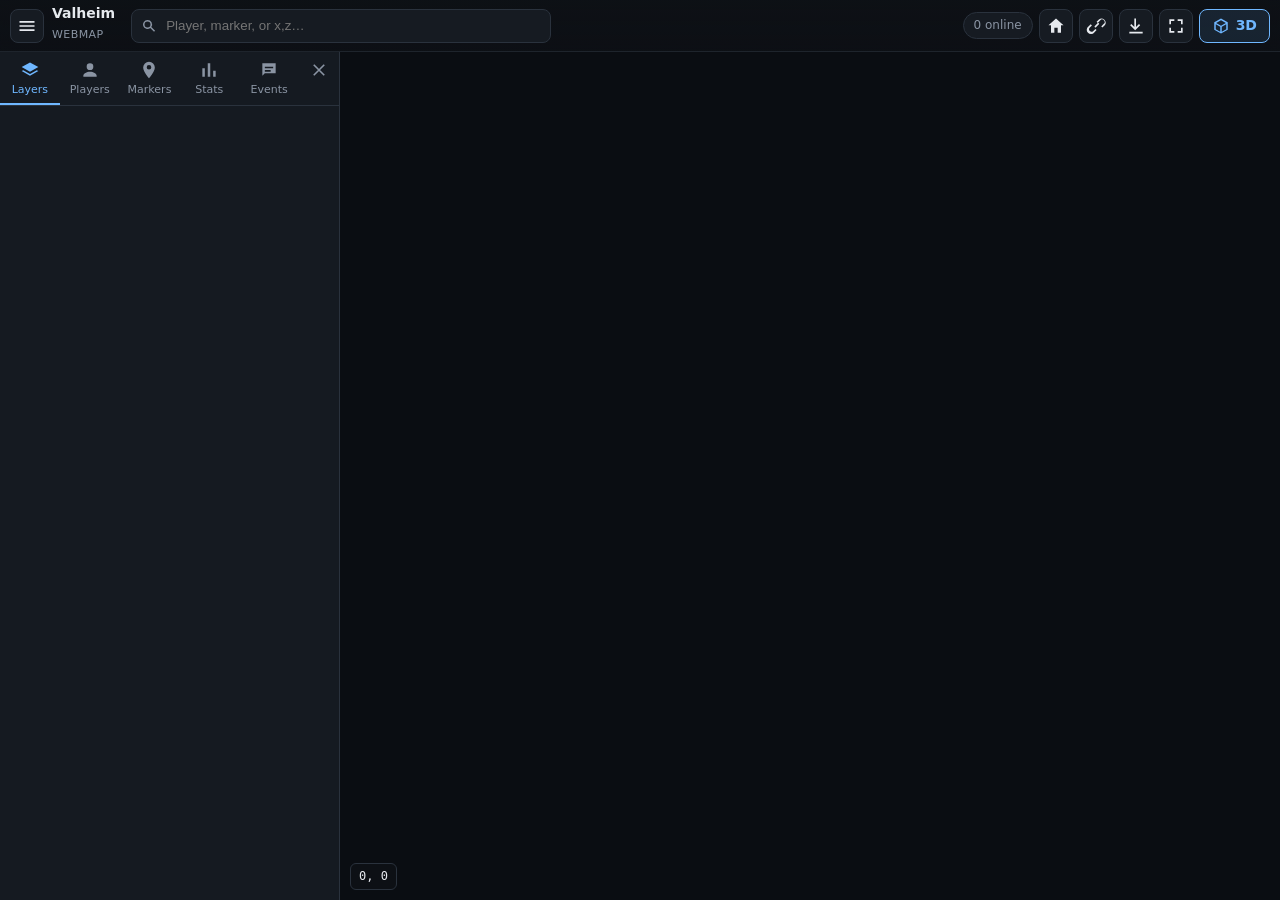
==== WebMap/web/index.html @ 6fbd450a "2.2.5: invasions, shouts and weather on the map, raids and invasions on Discord, phone fixes" ====
<!DOCTYPE html>
<html lang="en">
<head>
<meta charset="utf-8">
<title>Valheim WebMap</title>
<meta name="viewport" content="width=device-width, initial-scale=1, viewport-fit=cover">
<meta name="theme-color" content="#0e1116">
<link rel="icon" href="icons/favicon.svg" type="image/svg+xml">
<script>
// the data every visit starts with, asked for now rather than once the scripts have loaded and
// asked themselves (js/net.js fetchEarly hands each to its first caller)
window.__early = {};
for (const u of ['config', 'data/markers.json', 'data/icons.json', 'data/pins.json', 'data/stats.json', 'data/fog.png', 'data/veg/index.json',
  'data/ruins/index.json', 'data/structures/index.json', 'data/objects/index.json', 'data/prefabs.json'])
  window.__early[u] = fetch(u, { cache: 'no-cache' }).catch(() => null);
</script>
<link rel="stylesheet" href="vendor/leaflet/leaflet.css">
<link rel="stylesheet" href="css/app.css">
<script type="importmap">
{ "imports": { "three": "./vendor/three/three.module.js", "three/addons/": "./vendor/three/addons/" } }
</script>
</head>
<body>

<svg width="0" height="0" style="position:absolute" aria-hidden="true">
  <defs>
    <symbol id="i-layers" viewBox="0 0 24 24"><path d="M12 3 2 8.5 12 14l10-5.5L12 3Zm-8 9.2L2 13.3 12 19l10-5.7-2-1.1-8 4.5-8-4.5Z"/></symbol>
    <symbol id="i-players" viewBox="0 0 24 24"><path d="M12 12a4 4 0 1 0 0-8 4 4 0 0 0 0 8Zm0 2c-4 0-8 2-8 5v1h16v-1c0-3-4-5-8-5Z"/></symbol>
    <symbol id="i-markers" viewBox="0 0 24 24"><path d="M12 2a7 7 0 0 0-7 7c0 5 7 13 7 13s7-8 7-13a7 7 0 0 0-7-7Zm0 9.5A2.5 2.5 0 1 1 12 6a2.5 2.5 0 0 1 0 5.5Z"/></symbol>
    <symbol id="i-stats" viewBox="0 0 24 24"><path d="M4 20V10h3v10H4Zm6.5 0V4h3v16h-3ZM17 20v-7h3v7h-3Z"/></symbol>
    <symbol id="i-events" viewBox="0 0 24 24"><path d="M4 4h16v12H7l-3 3V4Zm3 4v2h10V8H7Zm0 4v2h7v-2H7Z"/></symbol>
    <symbol id="i-3d" viewBox="0 0 24 24"><path d="M12 2 3 7v10l9 5 9-5V7l-9-5Zm0 2.3 6.5 3.6L12 11.5 5.5 7.9 12 4.3ZM5 9.6l6 3.4v6.7l-6-3.4V9.6Zm8 10.1v-6.7l6-3.4v6.7l-6 3.4Z"/></symbol>
    <symbol id="i-2d" viewBox="0 0 24 24"><path d="M3 5h18v14H3V5Zm2 2v10h14V7H5Zm2 2h4v2H7V9Zm0 4h10v2H7v-2Z"/></symbol>
    <symbol id="i-follow" viewBox="0 0 24 24"><path d="M12 8a4 4 0 1 0 0 8 4 4 0 0 0 0-8Zm9 3h-2.06A7 7 0 0 0 13 5.06V3h-2v2.06A7 7 0 0 0 5.06 11H3v2h2.06A7 7 0 0 0 11 18.94V21h2v-2.06A7 7 0 0 0 18.94 13H21v-2Zm-9 7a5 5 0 1 1 0-10 5 5 0 0 1 0 10Z"/></symbol>
    <symbol id="i-link" viewBox="0 0 24 24"><path d="M10.6 13.4a1 1 0 0 1 0-1.4l3.5-3.5a1 1 0 0 1 1.4 1.4L12 13.4a1 1 0 0 1-1.4 0Zm-2.1 4.9a3 3 0 0 1-4.2-4.2l2.8-2.8-1.4-1.4-2.8 2.8a5 5 0 1 0 7 7l2.8-2.8-1.4-1.4-2.8 2.8Zm7-14.2-2.8 2.8 1.4 1.4 2.8-2.8a3 3 0 1 1 4.2 4.2l-2.8 2.8 1.4 1.4 2.8-2.8a5 5 0 0 0-7-7Z"/></symbol>
    <symbol id="i-menu" viewBox="0 0 24 24"><path d="M3 6h18v2H3V6Zm0 5h18v2H3v-2Zm0 5h18v2H3v-2Z"/></symbol>
    <symbol id="i-close" viewBox="0 0 24 24"><path d="m6.4 5 12.6 12.6-1.4 1.4L5 6.4 6.4 5Zm12.6 1.4L6.4 19 5 17.6 17.6 5 19 6.4Z"/></symbol>
    <symbol id="i-search" viewBox="0 0 24 24"><path d="M10 4a6 6 0 1 0 3.7 10.7l5 5 1.4-1.4-5-5A6 6 0 0 0 10 4Zm0 2a4 4 0 1 1 0 8 4 4 0 0 1 0-8Z"/></symbol>
    <symbol id="i-fullscreen" viewBox="0 0 24 24"><path d="M4 4h6v2H6v4H4V4Zm10 0h6v6h-2V6h-4V4ZM4 14h2v4h4v2H4v-6Zm14 0h2v6h-6v-2h4v-4Z"/></symbol>
    <symbol id="i-export" viewBox="0 0 24 24"><path d="M12 3v10.2l3.6-3.6 1.4 1.4-6 6-6-6 1.4-1.4 3.6 3.6V3h2ZM4 19h16v2H4v-2Z"/></symbol>
    <symbol id="i-home" viewBox="0 0 24 24"><path d="m12 3 9 8h-3v9h-4v-6h-4v6H6v-9H3l9-8Z"/></symbol>
  </defs>
</svg>

<div id="app" class="app" data-mode="2d">
  <div id="map" class="map"></div>
  <div id="view3d" class="view3d" hidden><canvas id="gl"></canvas>
    <div class="v3d-help">Drag to pan · right-drag / two fingers to orbit · wheel to zoom · double-click to centre · WASD move · Q E turn · R F tilt · Z X zoom · Shift fast</div>
  </div>

  <header class="topbar">
    <button class="icon-btn" id="btn-menu" title="Menu"><svg><use href="#i-menu"/></svg></button>
    <div class="title"><span id="title">Valheim</span><span class="sub" id="subtitle">WebMap</span></div>
    <div class="search">
      <svg><use href="#i-search"/></svg>
      <input id="search" type="search" placeholder="Player, marker, or x,z…" autocomplete="off" spellcheck="false">
      <div id="search-results" class="search-results" hidden></div>
    </div>
    <div class="topbar-right">
      <span id="online-pill" class="pill" title="Players online">0 online</span>
      <button class="icon-btn" id="btn-home" title="Go to spawn"><svg><use href="#i-home"/></svg></button>
      <button class="icon-btn" id="btn-link" title="Copy link to this view"><svg><use href="#i-link"/></svg></button>
      <button class="icon-btn" id="btn-export" title="Export area as 3D scene"><svg><use href="#i-export"/></svg></button>
      <button class="icon-btn" id="btn-fullscreen" title="Fullscreen"><svg><use href="#i-fullscreen"/></svg></button>
      <button class="mode-btn" id="btn-mode" title="Switch to 3D"><svg><use href="#i-3d"/></svg><span>3D</span></button>
    </div>
  </header>

  <aside class="sidebar" id="sidebar">
    <nav class="tabs">
      <button data-tab="layers" class="active" title="Layers"><svg><use href="#i-layers"/></svg><span>Layers</span></button>
      <button data-tab="players" title="Players"><svg><use href="#i-players"/></svg><span>Players</span></button>
      <button data-tab="markers" title="Markers"><svg><use href="#i-markers"/></svg><span>Markers</span></button>
      <button data-tab="stats" title="Stats"><svg><use href="#i-stats"/></svg><span>Stats</span></button>
      <button data-tab="events" title="Events"><svg><use href="#i-events"/></svg><span>Events</span><em id="events-badge" hidden></em></button>
      <button class="close" id="btn-close-sidebar" title="Close"><svg><use href="#i-close"/></svg></button>
    </nav>
    <section class="panel active" data-panel="layers" id="panel-layers"></section>
    <section class="panel" data-panel="players" id="panel-players"></section>
    <section class="panel" data-panel="markers" id="panel-markers"></section>
    <section class="panel" data-panel="stats" id="panel-stats"></section>
    <section class="panel" data-panel="events" id="panel-events"></section>
  </aside>

  <div class="hud">
    <div id="coords" class="coords">0, 0</div>
    <div id="biome" class="biome"></div>
    <div id="wind" class="wind" title="Wind direction, the same everywhere (its strength depends on the weather)"></div>
    <div id="render-status" class="render-status" title="Tiles on disk / waiting to render"></div>
  </div>
  <div id="toast" class="toast" hidden></div>
  <div id="export-dialog" class="dialog" hidden>
    <div class="dialog-box">
      <div class="dialog-head"><strong>Export 3D scene</strong><button class="icon-btn" id="export-close" title="Close"><svg><use href="#i-close"/></svg></button></div>
      <form id="export-form">
        <label class="field"><span>Area</span>
          <select name="area">
            <option value="view">Visible map (2D view)</option>
            <option value="256">256 m around the centre</option>
            <option value="512" selected>512 m around the centre</option>
            <option value="1024">1 km around the centre</option>
            <option value="1536">1.5 km around the centre</option>
          </select></label>
        <label class="field"><span>Terrain detail</span>
          <select name="step"><option value="1">1 m (heavy)</option><option value="2" selected>2 m</option><option value="4">4 m</option></select></label>
        <div class="field"><span>Include</span>
          <div class="checks">
            <label><input type="checkbox" name="cat" value="piece" checked> Buildings</label>
            <label><input type="checkbox" name="cat" value="other" checked> Ruins &amp; objects</label>
            <label><input type="checkbox" name="cat" value="rock" checked> Rocks</label>
            <label><input type="checkbox" name="cat" value="bush" checked> Bushes</label>
            <label><input type="checkbox" name="cat" value="tree" checked> Trees</label>
            <label><input type="checkbox" name="water" checked> Water</label>
            <label><input type="checkbox" name="markers" checked> Markers</label>
          </div></div>
        <label class="field"><span>Format</span>
          <select name="mode">
            <option value="instanced">glTF scene (.glb), instanced — Blender, Godot, three.js</option>
            <option value="flat">glTF scene (.glb), one node per object — Unreal, Unity</option>
            <option value="unreal">Unreal pack (.zip): scene + 16-bit heightmap + CSV + script</option>
          </select></label>
        <p class="hint">Only explored ground and published objects are exported. Meshes and textures are the game's own assets from this server; keep the file for your own use.</p>
        <div class="dialog-actions"><span id="export-status" class="meta"></span><button type="submit" class="mode-btn" id="export-go">Export</button></div>
      </form>
    </div>
  </div>
  <div id="conn" class="conn" hidden>Reconnecting…</div>
</div>

<script src="vendor/leaflet/leaflet.js"></script>
<script type="module" src="js/app.js"></script>
</body>
</html>
---- WebMap/web/css/app.css ----
:root {
  --bg: #0e1116;
  --bg-2: #161b22;
  --bg-3: #1f2630;
  --line: #2a323d;
  --text: #e6e9ee;
  --muted: #8a94a3;
  --accent: #6fb7ff;
  --accent-2: #f2c14e;
  --danger: #ff6b6b;
  --ok: #58c27d;
  --sidebar-w: 340px;
  --topbar-h: 52px;
  --font: system-ui, -apple-system, "Segoe UI", Roboto, Helvetica, Arial, sans-serif;
  --mono: ui-monospace, SFMono-Regular, Menlo, Consolas, monospace;
}
* { box-sizing: border-box; }
html, body { margin: 0; height: 100%; background: var(--bg); color: var(--text); font: 14px/1.4 var(--font); overflow: hidden; }
button { font: inherit; color: inherit; }
svg { fill: currentColor; }
a { color: var(--accent); }

.app { position: fixed; inset: 0; }
.map { position: absolute; inset: 0; background: #0a0d12; }
.leaflet-container { background: #0d1117; font: inherit; }   /* past the world's edge, = OUTSIDE_COLOR in crs.js */
.leaflet-tile { image-rendering: auto; }
.leaflet-control-attribution { display: none; }
.leaflet-bar { border: 1px solid var(--line) !important; box-shadow: 0 2px 8px rgba(0,0,0,.4) !important; }
.leaflet-bar a { background: var(--bg-2) !important; color: var(--text) !important; border-bottom-color: var(--line) !important; }
.leaflet-bar a:hover { background: var(--bg-3) !important; }
.leaflet-left { left: 8px; }
.leaflet-top { top: calc(var(--topbar-h) + 8px); }
.leaflet-bottom { bottom: 42px; }

.view3d { position: absolute; inset: 0; background: #0a0d12; }
.view3d canvas { width: 100%; height: 100%; display: block; }
.v3d-help { position: absolute; left: 50%; bottom: 46px; transform: translateX(-50%); font-size: 12px; color: var(--muted); background: rgba(14,17,22,.75); padding: 4px 10px; border-radius: 6px; pointer-events: none; }

/* top bar */
.topbar { position: absolute; top: 0; left: 0; right: 0; height: var(--topbar-h); display: flex; align-items: center; gap: 8px; padding: 0 10px; background: linear-gradient(rgba(14,17,22,.92), rgba(14,17,22,.75)); backdrop-filter: blur(6px); border-bottom: 1px solid rgba(42,50,61,.6); z-index: 1000; }
.title { display: flex; flex-direction: column; line-height: 1.05; min-width: 0; }
.title span { white-space: nowrap; overflow: hidden; text-overflow: ellipsis; font-weight: 600; }
.title .sub { font-size: 11px; color: var(--muted); font-weight: 500; letter-spacing: .04em; text-transform: uppercase; }
.search { position: relative; flex: 1; max-width: 420px; margin-left: 8px; display: flex; align-items: center; background: var(--bg-2); border: 1px solid var(--line); border-radius: 8px; padding: 0 8px; height: 34px; }
.search > svg { width: 18px; height: 18px; color: var(--muted); flex: none; }
.search input { flex: 1; background: none; border: 0; outline: 0; color: var(--text); padding: 0 8px; min-width: 0; }
.search-results { position: absolute; top: 38px; left: 0; right: 0; background: var(--bg-2); border: 1px solid var(--line); border-radius: 8px; max-height: 320px; overflow: auto; box-shadow: 0 8px 24px rgba(0,0,0,.5); }
.search-results button { display: flex; width: 100%; align-items: center; gap: 8px; padding: 8px 10px; background: none; border: 0; text-align: left; cursor: pointer; }
.search-results button:hover, .search-results button.active { background: var(--bg-3); }
.search-results .kind { font-size: 11px; color: var(--muted); margin-left: auto; }
.topbar-right { margin-left: auto; display: flex; align-items: center; gap: 6px; }
.pill { font-size: 12px; padding: 4px 10px; border-radius: 999px; background: var(--bg-2); border: 1px solid var(--line); color: var(--muted); white-space: nowrap; }
.pill.on { color: var(--ok); border-color: rgba(88,194,125,.4); }
.icon-btn { width: 34px; height: 34px; display: inline-flex; align-items: center; justify-content: center; border-radius: 8px; border: 1px solid var(--line); background: var(--bg-2); cursor: pointer; }
.icon-btn:hover { background: var(--bg-3); }
.icon-btn svg { width: 20px; height: 20px; }
.icon-btn.on { border-color: var(--accent); color: var(--accent); }
.mode-btn { height: 34px; display: inline-flex; align-items: center; gap: 6px; padding: 0 12px; border-radius: 8px; border: 1px solid var(--accent); background: rgba(111,183,255,.12); color: var(--accent); cursor: pointer; font-weight: 600; }
.mode-btn svg { width: 18px; height: 18px; }
.mode-btn[disabled] { opacity: .5; cursor: default; }

/* sidebar */
.sidebar { position: absolute; top: var(--topbar-h); bottom: 0; left: 0; width: var(--sidebar-w); background: rgba(22,27,34,.96); border-right: 1px solid var(--line); z-index: 900; display: flex; flex-direction: column; transform: translateX(0); transition: transform .2s ease; }
.app.sidebar-hidden .sidebar { transform: translateX(-100%); }
.tabs { display: flex; border-bottom: 1px solid var(--line); }
.tabs button { flex: 1; display: flex; flex-direction: column; align-items: center; gap: 2px; padding: 8px 4px 6px; background: none; border: 0; border-bottom: 2px solid transparent; color: var(--muted); cursor: pointer; font-size: 11px; position: relative; }
.tabs button svg { width: 20px; height: 20px; }
.tabs button.active { color: var(--accent); border-bottom-color: var(--accent); }
.tabs button.close { flex: 0 0 40px; }
.tabs button.close span { display: none; }
.tabs em { position: absolute; top: 4px; right: 12px; background: var(--accent-2); color: #000; font: 700 10px/1 var(--font); padding: 2px 5px; border-radius: 999px; font-style: normal; }
.panel { display: none; flex: 1; overflow: auto; padding: 10px 12px 20px; }
.panel.active { display: block; }
.panel h3 { margin: 12px 0 6px; font-size: 11px; letter-spacing: .06em; text-transform: uppercase; color: var(--muted); display: flex; align-items: center; gap: 8px; }
.panel h3 .count { margin-left: auto; font-weight: 500; }
.panel h3:first-child { margin-top: 2px; }
.row { display: flex; align-items: center; gap: 8px; padding: 6px 4px; border-radius: 6px; }
.row:hover { background: rgba(255,255,255,.04); }
.row.clickable { cursor: pointer; }
.row .grow { flex: 1; min-width: 0; }
.row .name { font-weight: 600; white-space: nowrap; overflow: hidden; text-overflow: ellipsis; }
.row .meta { font-size: 12px; color: var(--muted); white-space: nowrap; overflow: hidden; text-overflow: ellipsis; }
.row .sw { width: 14px; height: 14px; border-radius: 3px; flex: none; border: 1px solid rgba(255,255,255,.15); }
.row .ico { width: 20px; height: 20px; flex: none; }
.row input[type=checkbox] { width: 16px; height: 16px; accent-color: var(--accent); margin: 0; }
.row input[type=range] { width: 100px; accent-color: var(--accent); }
.hp { height: 5px; background: var(--bg-3); border-radius: 3px; overflow: hidden; margin-top: 4px; }
.hp i { display: block; height: 100%; background: var(--ok); }
.hp i.low { background: var(--danger); }
.dot { width: 8px; height: 8px; border-radius: 50%; background: var(--muted); flex: none; }
.dot.on { background: var(--ok); }
.empty { color: var(--muted); font-size: 13px; padding: 8px 4px; }
.btn { padding: 6px 10px; border-radius: 6px; border: 1px solid var(--line); background: var(--bg-3); cursor: pointer; font-size: 12px; }
.btn:hover { border-color: var(--accent); }
.btn.small { padding: 3px 8px; font-size: 11px; }
.kv { display: grid; grid-template-columns: 1fr auto; gap: 4px 12px; font-size: 13px; padding: 2px 4px; }
.kv dt { color: var(--muted); }
.kv dd { margin: 0; font-variant-numeric: tabular-nums; text-align: right; }
.stat-tiles { display: grid; grid-template-columns: repeat(3, 1fr); gap: 6px; margin: 4px 0; }
.stat-tile { background: var(--bg-3); border-radius: 8px; padding: 8px 10px; }
.stat-tile b { display: block; font-size: 18px; font-weight: 600; font-variant-numeric: tabular-nums; }
.stat-tile span { font-size: 11px; color: var(--muted); }
.spark { width: 100%; height: 44px; display: block; margin: 4px 0; }
.spark path { fill: none; stroke: var(--accent); stroke-width: 1.5; }
.spark .area { fill: rgba(111,183,255,.18); stroke: none; }
.spark .axis { stroke: var(--line); stroke-width: 1; }
table.stats { width: 100%; border-collapse: collapse; font-size: 11.5px; }
table.stats td:first-child { max-width: 88px; overflow: hidden; text-overflow: ellipsis; }
table.stats th { text-align: left; color: var(--muted); font-weight: 500; padding: 4px 3px; border-bottom: 1px solid var(--line); cursor: pointer; white-space: nowrap; }
table.stats td { padding: 5px 3px; border-bottom: 1px solid rgba(42,50,61,.5); white-space: nowrap; font-variant-numeric: tabular-nums; }
table.stats td.num, table.stats th.num { text-align: right; }
table.stats tr.on td:first-child::before { content: ""; display: inline-block; width: 7px; height: 7px; border-radius: 50%; background: var(--ok); margin-right: 6px; }
.event { display: flex; gap: 8px; padding: 6px 4px; border-bottom: 1px solid rgba(42,50,61,.5); font-size: 13px; }
.event[hidden] { display: none; }   /* the type filters set hidden; display:flex above would override it */
.event time { color: var(--muted); font-size: 11px; flex: none; width: 50px; font-variant-numeric: tabular-nums; padding-top: 2px; line-height: 1.3; }
#panel-events .older { display: block; margin: 10px auto; }
.event .t { flex: 1; min-width: 0; }
.event b { font-weight: 600; }
.event .msg { color: var(--text); word-break: break-word; }
.event[data-type=death] .msg, .event[data-type=death] b { color: var(--danger); }
.event[data-type=join] b { color: var(--ok); }
.event[data-type=boss] b { color: #ff5c5c; }
.event[data-type=boss] .msg { color: #ffd2d2; }
.event[data-type=raid] b, .event[data-type=invasion] b { color: #ffb347; }
.event[data-type=raid] .msg, .event[data-type=invasion] .msg { color: #ffe2bd; }
.event[data-type=found] b { color: #f2c14e; }
.event[data-type=biome] b { color: #8fd8d0; }
.event[data-type=sleep] b { color: #c9a7ff; }
.event[data-type=server] b { color: var(--accent-2); }
.event[data-type=chat] .msg, .event[data-type=shout] .msg, .event[data-type=whisper] .msg { color: #e8edf3; }
.event.said { background: rgba(124,199,255,.06); border-left: 2px solid rgba(124,199,255,.45); padding-left: 6px; }
.event[data-type=leave] b { color: var(--muted); }
.event[data-type=shout] .msg { font-style: italic; }
.event.clickable { cursor: pointer; }
.event.clickable:hover { background: rgba(255,255,255,.04); }
.chat-form { display: flex; gap: 6px; margin-top: 8px; }
.filters { display: flex; flex-wrap: wrap; gap: 4px; margin: 4px 0 8px; }
.filters label { font-size: 11px; padding: 3px 8px; border-radius: 999px; border: 1px solid var(--line); background: var(--bg-3); cursor: pointer; user-select: none; }
.filters label.off { opacity: .45; }
.filters input { display: none; }

/* hud */
.hud { position: absolute; left: 10px; bottom: 10px; display: flex; gap: 8px; align-items: center; z-index: 800; font-family: var(--mono); font-size: 12px; pointer-events: none; }
.hud > div { background: rgba(14,17,22,.8); border: 1px solid var(--line); border-radius: 6px; padding: 4px 8px; }
.hud .biome:empty, .hud .render-status:empty, .hud .wind:empty { display: none; }
.hud .wind { display: flex; align-items: center; gap: 5px; }
.hud .wind svg { width: 12px; height: 12px; transition: transform .6s ease; }
.hud .render-status { color: var(--muted); }
.app:not(.sidebar-hidden) .hud { left: calc(var(--sidebar-w) + 10px); }
.app:not(.sidebar-hidden) .leaflet-left { left: calc(var(--sidebar-w) + 8px); }
.toast { position: absolute; left: 50%; bottom: 56px; transform: translateX(-50%); background: var(--bg-2); border: 1px solid var(--line); padding: 8px 14px; border-radius: 8px; z-index: 1200; box-shadow: 0 8px 24px rgba(0,0,0,.5); }
.conn { position: absolute; top: calc(var(--topbar-h) + 8px); left: 50%; transform: translateX(-50%); background: rgba(255,107,107,.15); border: 1px solid var(--danger); color: var(--danger); padding: 4px 12px; border-radius: 999px; font-size: 12px; z-index: 1200; }

/* map markers */
.mk { position: relative; width: 26px; height: 26px; }
.mk svg { width: 26px; height: 26px; filter: drop-shadow(0 1px 2px rgba(0,0,0,.8)); }
.mk .lbl { position: absolute; left: 50%; top: 100%; transform: translateX(-50%); white-space: nowrap; font: 600 11px/1.2 var(--font); color: #fff; text-shadow: 0 0 3px #000, 0 0 3px #000, 0 1px 2px #000; margin-top: 1px; pointer-events: none; }
.leaflet-container.zoom-lt-4 .mk .lbl { display: none; }
.mk .lbl { transition: opacity .15s; }
.mk .lbl.lbl-off { opacity: 0; }          /* would overlap another label (markers.js declutter) */
.mk:hover .lbl.lbl-off { opacity: 1; }
.leaflet-container.zoom-lt-3 .mk svg { transform: scale(.7); }
.mk-player { width: 30px; height: 30px; }
.mk-player .arrow { position: absolute; inset: 0; }
.mk-player .arrow svg { width: 30px; height: 30px; filter: drop-shadow(0 1px 2px rgba(0,0,0,.9)); }
.mk-player .lbl { top: 100%; margin-top: 0; }
.mk-player .hp { position: absolute; left: 3px; right: 3px; bottom: -3px; height: 3px; margin: 0; }
.mk-player.dead .arrow { opacity: .5; }
.mk-player.following .arrow svg { filter: drop-shadow(0 0 4px var(--accent)); }
.mk-pin svg { width: 18px; height: 18px; }
.mk-pin { width: 18px; height: 18px; }
.raid-icon { overflow: visible; }
.raid-pin { width: 64px; height: 64px; display: flex; align-items: center; justify-content: center; animation: raid-pulse 1.257s linear infinite; }
.raid-pin img { height: 64px; width: auto; image-rendering: auto; filter: drop-shadow(0 0 2px rgba(0,0,0,.6)); }
.raid-pin b { font: 900 56px/1 var(--font); color: #ff0f00; text-shadow: 0 0 3px #000; }
.raid-name { position: absolute; left: 50%; top: 62px; transform: translateX(-50%); white-space: nowrap; font: 600 13px/1.2 var(--font); color: #fff; text-shadow: 0 0 3px #000, 0 0 3px #000, 0 1px 2px #000; pointer-events: none; }
.raid-area { pointer-events: none; }
/* the game's pulse: size x (0.8 + 0.2 sin(5t)) */
@keyframes raid-pulse { 0% { transform: scale(.8); } 25% { transform: scale(1); } 50% { transform: scale(.8); } 75% { transform: scale(.6); } 100% { transform: scale(.8); } }
.shout-icon { overflow: visible; }
.shout-pin { width: 28px; height: 28px; display: flex; align-items: center; justify-content: center; animation: shout-in .25s ease-out; }
.shout-pin img, .shout-pin svg { width: 28px; height: 28px; filter: drop-shadow(0 0 2px rgba(0,0,0,.8)); }
.shout-text { position: absolute; left: 50%; top: 30px; transform: translateX(-50%); max-width: 260px; width: max-content; text-align: center; font: 600 13px/1.25 var(--font); color: #fff; text-shadow: 0 0 3px #000, 0 0 3px #000, 0 1px 2px #000; pointer-events: none; }
@keyframes shout-in { from { transform: scale(.4); opacity: 0; } to { transform: scale(1); opacity: 1; } }
.ping { width: 40px; height: 40px; border-radius: 50%; border: 3px solid var(--accent-2); animation: ping 1.2s ease-out infinite; box-shadow: 0 0 12px var(--accent-2); }
@keyframes ping { 0% { transform: scale(.3); opacity: 1; } 100% { transform: scale(1.6); opacity: 0; } }
.leaflet-tooltip { background: var(--bg-2); color: var(--text); border: 1px solid var(--line); border-radius: 6px; box-shadow: 0 4px 12px rgba(0,0,0,.5); font: 12px var(--font); }
.leaflet-tooltip-top::before { border-top-color: var(--line); }
.leaflet-popup-content-wrapper { background: var(--bg-2); color: var(--text); border: 1px solid var(--line); border-radius: 8px; }
.leaflet-popup-tip { background: var(--bg-2); }
.leaflet-popup-content { margin: 10px 14px; font: 13px var(--font); }
.leaflet-popup-content b { display: block; margin-bottom: 2px; }
.leaflet-popup-content small { color: var(--muted); }
.dungeon-state { margin-top: 6px; font-weight: 600; color: var(--muted); }
.dungeon-state.visited { color: var(--text); }
.dungeon-info { width: 100%; border-collapse: collapse; margin-top: 4px; font-size: 12px; }
.dungeon-info td { padding: 1px 0; color: var(--muted); }
.dungeon-info td + td { padding-left: 12px; color: var(--text); text-align: right; font-variant-numeric: tabular-nums; }
.dungeon-info tr.done td + td { color: var(--ok); }
.dungeon-info tr.sub td { padding-top: 6px; color: var(--text); font-weight: 600; }
.pin-actions { margin-top: 8px; }
.panel .row select.sel { margin-left: auto; font: 12px var(--font); color: var(--text); background: var(--bg); border: 1px solid var(--line); border-radius: 6px; padding: 3px 6px; max-width: 55%; }
.pin-form { min-width: 220px; }
.pin-form .row { display: flex; gap: 6px; margin-top: 6px; }
.pin-form input, .pin-form select { flex: 1; min-width: 0; font: 13px var(--font); color: var(--text); background: var(--bg); border: 1px solid var(--line); border-radius: 6px; padding: 5px 7px; }
.pin-form select { flex: 0 0 auto; }
.pin-form .err { display: block; margin-top: 6px; color: #e07a6a; }
.base-edit { margin-top: 8px; border-top: 1px solid var(--line); padding-top: 6px; }
.pin-form-popup .leaflet-popup-content { margin: 10px 12px; }
.leaflet-container a.leaflet-popup-close-button { color: var(--muted); }
.fog-layer { image-rendering: auto; }
.tile-fallback { position: absolute; }
.tile-wrap { overflow: hidden; }
.tile-wrap img { position: absolute; left: 0; top: 0; display: block; }
.structures-tile { image-rendering: auto; }
.legend { display: flex; flex-wrap: wrap; gap: 4px 10px; font-size: 11px; color: var(--muted); padding: 2px 4px 6px; }
.legend i { display: inline-block; width: 10px; height: 10px; border-radius: 2px; margin-right: 4px; vertical-align: -1px; }

@media (max-width: 720px) {
  :root { --sidebar-w: 100vw; }
  .topbar .title .sub { display: none; }
  .topbar .search { max-width: none; }
  #btn-fullscreen, #btn-link { display: none; }
  .sidebar { width: 100vw; }
  .app:not(.sidebar-hidden) .hud { display: none; }
  /* search results the width of the screen, each name with its kind and place under it */
  .search-results { position: fixed; left: 8px; right: 8px; top: calc(var(--topbar-h) - 2px); max-height: 60vh; }
  .search-results button { flex-direction: column; align-items: flex-start; gap: 1px; }
  .search-results .kind { margin-left: 0; }
  .app:not(.sidebar-hidden) .leaflet-left, .app:not(.sidebar-hidden) .leaflet-right { display: none; }   /* the full-screen menu: the map's buttons would float over it */
  .hud { font-size: 11px; }
  .v3d-help { display: none; }
  .topbar { gap: 6px; padding: 0 8px; }
  .topbar-right { flex: none; }
  .search { min-width: 80px; }
  .mode-btn span { display: none; }
  .mode-btn { padding: 0 9px; }
}
/* phones held upright: title and export go, the 3D button and the rest stay reachable */
@media (max-width: 560px) {
  .topbar .title { display: none; }
  .search { margin-left: 0; }
  #btn-export { display: none; }
  .pill { padding: 4px 8px; }
}

/* export dialog */
.dialog[hidden] { display: none; }
.dialog { position: absolute; inset: 0; z-index: 1300; background: rgba(0,0,0,.55); display: flex; align-items: center; justify-content: center; padding: 16px; }
.dialog-box { width: min(520px, 100%); background: var(--bg-2); border: 1px solid var(--line); border-radius: 12px; box-shadow: 0 16px 48px rgba(0,0,0,.6); padding: 16px 18px; }
.dialog-head { display: flex; align-items: center; justify-content: space-between; margin-bottom: 10px; font-size: 15px; }
.dialog .field { display: grid; grid-template-columns: 120px 1fr; align-items: center; gap: 10px; padding: 6px 0; }
.dialog .field > span { color: var(--muted); font-size: 12px; text-transform: uppercase; letter-spacing: .05em; }
.dialog select { width: 100%; background: var(--bg-3); color: var(--text); border: 1px solid var(--line); border-radius: 6px; padding: 6px 8px; font: inherit; }
.dialog .checks { display: flex; flex-wrap: wrap; gap: 6px 14px; }
.dialog .checks label { display: inline-flex; gap: 6px; align-items: center; white-space: nowrap; }
.dialog .hint { color: var(--muted); font-size: 12px; margin: 8px 0 4px; }
.dialog-actions { display: flex; align-items: center; justify-content: flex-end; gap: 12px; margin-top: 8px; }
.dialog-actions .meta { color: var(--muted); font-size: 12px; margin-right: auto; }
@media (max-width: 600px) { .dialog .field { grid-template-columns: 1fr; } }

/* player card */
.player-card { position: absolute; z-index: 1250; width: 280px; background: var(--bg-2); border: 1px solid var(--line); border-radius: 10px; box-shadow: 0 12px 32px rgba(0,0,0,.55); padding: 10px 12px; font-size: 12.5px; }
.player-card[hidden] { display: none; }
.player-card .pc-head { display: flex; align-items: center; gap: 8px; margin-bottom: 6px; }
.player-card .pc-head .ico svg { width: 22px; height: 22px; }
.player-card .pc-head .name { font-weight: 700; font-size: 14px; }
.player-card .pc-head .meta { font-size: 11.5px; color: var(--muted); }
.player-card .icon-btn.small { width: 26px; height: 26px; }
.player-card .icon-btn.small svg { width: 16px; height: 16px; }
.player-card .pc-bar { display: grid; grid-template-columns: 56px 1fr 62px; align-items: center; gap: 8px; padding: 3px 0; }
.player-card .pc-bar span { color: var(--muted); font-size: 11px; }
.player-card .pc-bar .hp { margin: 0; height: 7px; }
.player-card .pc-bar b { text-align: right; font-variant-numeric: tabular-nums; font-weight: 600; font-size: 11.5px; }
.player-card .hp-stamina i { background: #f2c14e; }
.player-card .hp-eitr i { background: #9b8cff; }
.player-card .pc-section { margin: 8px 0 3px; font-size: 10.5px; letter-spacing: .06em; text-transform: uppercase; color: var(--muted); }
.player-card .pc-gear { display: flex; justify-content: space-between; gap: 8px; padding: 2px 0; }
.player-card .pc-gear span { color: var(--muted); }
.player-card .pc-gear b { font-weight: 600; text-align: right; }
.player-card .pc-stats { display: grid; grid-template-columns: repeat(3, 1fr); gap: 6px; }
.player-card .pc-stats div { background: var(--bg-3); border-radius: 6px; padding: 5px 7px; }
.player-card .pc-stats b { display: block; font-size: 13px; }
.player-card .pc-stats span { font-size: 10.5px; color: var(--muted); }
.player-card .pc-actions { display: flex; gap: 6px; margin-top: 10px; }
.player-card .pc-actions .btn { flex: 1; text-align: center; }
.player-card .btn.on { border-color: var(--accent); color: var(--accent); }

.ring-lbl { font: 600 11px/14px var(--font); color: #7cff4f; text-align: center; text-shadow: 0 0 3px #000, 0 0 3px #000; pointer-events: none; }

.leaflet-container.marker-hover { cursor: pointer; }   /* over a marker on the marker canvas */

/* events panel: Events | Server log */
.seg { display: flex; gap: 4px; margin: 2px 0 10px; padding: 3px; border: 1px solid var(--line); border-radius: 9px; background: var(--bg-3); }
.seg button { flex: 1; padding: 6px 8px; background: transparent; color: var(--muted); border: 0; border-radius: 6px; cursor: pointer; font-size: 12px; }
.seg button.on { background: var(--bg-2, #1b222c); color: var(--text); font-weight: 600; }
.serverlog .log-key p { font-size: 12px; color: var(--muted); margin: 6px 0; }
.serverlog .log-key { padding: 4px 0 8px; }
.serverlog .row-in { display: flex; gap: 8px; margin-top: 8px; }
.serverlog .row-in input, .serverlog input[type=search] { padding: 6px 8px; border-radius: 6px; border: 1px solid var(--line); background: var(--bg-2); color: var(--text); font-size: 12px; }
.serverlog .row-in input { flex: 1; min-width: 0; }
.serverlog .err { color: var(--danger); font-size: 12px; margin-top: 6px; }
.serverlog .log-tools { display: flex; flex-direction: column; gap: 8px; margin-bottom: 10px; font-size: 12px; }
.serverlog .log-opts { display: flex; align-items: center; justify-content: space-between; gap: 10px; }
.serverlog .log-opts label { display: flex; align-items: center; gap: 6px; color: var(--muted); cursor: pointer; }
.serverlog .log-tools input[type=search] { width: 100%; box-sizing: border-box; }
.serverlog .log-lines { font: 11px/1.45 ui-monospace, monospace; max-height: calc(100vh - 230px); overflow-y: auto; }
.logline { display: flex; gap: 8px; padding: 1px 2px; border-bottom: 1px solid rgba(42,50,61,.35); }
.logline[hidden] { display: none; }
.logline time { flex: none; color: var(--muted); }
.logline span { word-break: break-word; white-space: pre-wrap; }
.logline.warn span { color: #ffd27a; }
.logline.error span { color: var(--danger); }

.filters-head { display: flex; align-items: center; gap: 10px; font-size: 11px; color: var(--muted); text-transform: uppercase; letter-spacing: .04em; margin-top: 2px; }
.filters-head span { flex: 1; }
.filters-head .link { background: none; border: 0; color: var(--accent, #6fb7ff); cursor: pointer; font-size: 11px; padding: 0; text-transform: none; letter-spacing: 0; }
.filters-head .link:hover { text-decoration: underline; }

/* event filters: three labelled rows of equal chips */
.ev-filters { display: flex; flex-direction: column; gap: 6px; margin: 6px 0 10px; }
.ev-group { display: grid; grid-template-columns: 50px 1fr; align-items: center; gap: 6px; }
.ev-group-name { font-size: 11px; color: var(--muted); }
.ev-group .filters { display: grid; grid-template-columns: repeat(4, minmax(0, 1fr)); gap: 4px; margin: 0; }
.ev-group .filters label { text-align: center; padding: 4px 2px; font-size: 11px; white-space: nowrap; overflow: hidden; text-overflow: ellipsis; }
.ev-group .filters label input { display: none; }
.filters-head { padding-bottom: 2px; border-bottom: 1px solid rgba(42,50,61,.6); }
.serverlog [hidden] { display: none !important; }

/* stats: boss progress, leaderboard */
.boss-track { display: grid; grid-template-columns: repeat(4, minmax(0, 1fr)); gap: 4px; margin: 4px 0; }
.boss { background: var(--bg-3); border-radius: 8px; padding: 6px 4px; text-align: center; font-size: 11px; color: var(--muted); opacity: .6; white-space: nowrap; overflow: hidden; text-overflow: ellipsis; }
.boss span { display: block; font-size: 14px; font-weight: 700; }
.boss.down { opacity: 1; color: var(--text); background: rgba(255,92,92,.12); box-shadow: inset 0 0 0 1px rgba(255,92,92,.45); }
.boss.down span { color: #ff5c5c; }
.note { font-size: 11px; color: var(--muted); margin: 2px 0 6px; }
.leads { display: grid; grid-template-columns: repeat(2, minmax(0, 1fr)); gap: 6px; margin: 4px 0; }
.lead { background: var(--bg-3); border-radius: 8px; padding: 7px 10px; min-width: 0; }
.lead-title { display: block; font-size: 10px; text-transform: uppercase; letter-spacing: .05em; color: #f2c14e; }
.lead b { display: block; font-size: 14px; white-space: nowrap; overflow: hidden; text-overflow: ellipsis; }
.lead-val { font-size: 11px; color: var(--muted); }

.sub { font-size: 11px; color: var(--muted); margin: 8px 0 4px; }
.server-details { margin: 14px 0 6px; border-top: 1px solid var(--line); padding-top: 8px; }
.server-details summary { cursor: pointer; font-size: 11px; color: var(--muted); text-transform: uppercase; letter-spacing: .04em; }
.server-details[open] summary { margin-bottom: 6px; }

/* layers: cards of switch rows */
.lcard { background: var(--bg-2); border: 1px solid var(--line); border-radius: 10px; padding: 8px 10px 6px; margin: 0 0 10px; }
.lcard header { display: flex; align-items: baseline; justify-content: space-between; margin: 0 0 4px; }
.lcard h4 { margin: 0; font-size: 11px; text-transform: uppercase; letter-spacing: .06em; color: var(--muted); font-weight: 600; }
.lcard header span { font-size: 11px; color: var(--muted); opacity: .8; }
.lrow { display: flex; align-items: center; gap: 10px; padding: 7px 2px; cursor: pointer; border-radius: 6px; }
.lrow + .lrow { border-top: 1px solid rgba(42,50,61,.55); }
.lrow:hover { background: rgba(255,255,255,.03); }
.lrow .lico { width: 22px; height: 22px; flex: none; color: #c8cdd6; display: grid; place-items: center; }
.lrow .lico svg { width: 22px; height: 22px; }
.lrow .ltext { flex: 1; min-width: 0; display: flex; flex-direction: column; }
.lrow .ltext b { font-size: 13px; font-weight: 600; white-space: nowrap; overflow: hidden; text-overflow: ellipsis; }
.lrow .ltext small { font-size: 11px; color: var(--muted); white-space: nowrap; overflow: hidden; text-overflow: ellipsis; }
.lrow.compact { padding: 5px 2px; }
.lrow .lmore { flex: none; width: 24px; height: 24px; display: grid; place-items: center; margin-left: -4px; padding: 0; border: 0; border-radius: 6px; background: none; color: var(--muted); cursor: pointer; }
.lrow .lmore:hover { background: rgba(255,255,255,.06); color: var(--text); }
.lrow .lmore svg { width: 16px; height: 16px; fill: none; stroke: currentColor; stroke-width: 2; stroke-linecap: round; stroke-linejoin: round; transition: transform .15s; }
.lrow .lmore[aria-expanded="true"] svg { transform: rotate(90deg); }
.vkinds { display: grid; grid-template-columns: 1fr 1fr; gap: 2px 8px; padding: 2px 4px 8px 34px; }
.vkinds[hidden] { display: none; }
.vkinds.off { opacity: .45; }
.vkind { display: flex; align-items: center; gap: 7px; padding: 3px 2px; font-size: 12px; color: var(--text); cursor: pointer; border-radius: 4px; min-width: 0; }
.vkind:hover { background: rgba(255,255,255,.04); }
.vkind input { margin: 0; accent-color: var(--accent); flex: none; }
.vkind i { width: 9px; height: 9px; flex: none; border-radius: 50%; }
.vkind i.rock { border-radius: 2px; }
.vkind span { white-space: nowrap; overflow: hidden; text-overflow: ellipsis; }
.lrow.compact .lico, .lrow.compact .lico svg { width: 18px; height: 18px; }
.lcount { display: inline-block; margin-left: 6px; padding: 0 6px; border-radius: 999px; background: var(--bg-3); color: var(--muted); font-size: 10px; font-weight: 600; line-height: 16px; vertical-align: 1px; }
.lsub { font-size: 10px; text-transform: uppercase; letter-spacing: .06em; color: var(--muted); margin: 8px 2px 2px; opacity: .8; }
.lsets { margin-bottom: 2px; }
.lsets .lrow:first-child { border-top: 0; }
.lchips { margin: 4px 0 6px; }
.lrow .sel { max-width: 110px; }
/* switch */
.switch { position: relative; width: 34px; height: 20px; flex: none; }
.switch input { position: absolute; opacity: 0; width: 100%; height: 100%; margin: 0; cursor: pointer; }
.switch i { position: absolute; inset: 0; border-radius: 999px; background: #3a4350; transition: background .15s; pointer-events: none; }
.switch i::after { content: ''; position: absolute; top: 3px; left: 3px; width: 14px; height: 14px; border-radius: 50%; background: #e8edf3; transition: transform .15s; }
.switch input:checked + i { background: var(--accent, #4c8dff); }
.switch input:checked + i::after { transform: translateX(14px); }
.switch input:focus-visible + i { outline: 2px solid var(--accent, #4c8dff); outline-offset: 2px; }
/* building opacity, under its row */
.lslider { display: flex; align-items: center; gap: 8px; padding: 0 2px 8px 34px; font-size: 11px; color: var(--muted); }
.lslider[hidden] { display: none; }
.lslider input { flex: 1; accent-color: var(--accent); }
.lslider output { width: 34px; text-align: right; font-variant-numeric: tabular-nums; }
.llegend summary { cursor: pointer; font-size: 11px; text-transform: uppercase; letter-spacing: .06em; color: var(--muted); font-weight: 600; padding: 2px 0; }
.llegend[open] summary { margin-bottom: 6px; }

/* markers: search, a card per set */
.mk-search { position: sticky; top: -12px; z-index: 2; background: var(--bg); padding: 0 0 8px; }
.mk-search input { width: 100%; box-sizing: border-box; padding: 8px 10px; border-radius: 8px; border: 1px solid var(--line); background: var(--bg-2); color: var(--text); font-size: 13px; }
.mk-card { background: var(--bg-2); border: 1px solid var(--line); border-radius: 10px; margin: 0 0 8px; overflow: hidden; }
.mk-card summary { display: flex; align-items: center; gap: 8px; padding: 9px 10px; cursor: pointer; list-style: none; user-select: none; }
.mk-card summary::-webkit-details-marker { display: none; }
.mk-card summary .ico { width: 20px; height: 20px; flex: none; }
.mk-card summary b { flex: 1; font-size: 13px; }
.mk-card summary .chev { width: 8px; height: 8px; border-right: 2px solid var(--muted); border-bottom: 2px solid var(--muted); transform: rotate(-45deg); transition: transform .15s; margin-right: 2px; }
.mk-card[open] summary .chev { transform: rotate(45deg); }
.mk-card[open] summary { border-bottom: 1px solid var(--line); }
.mk-list { padding: 2px 4px 4px; }
.mrow { display: flex; align-items: center; gap: 10px; padding: 6px 6px; border-radius: 7px; }
.mrow + .mrow { border-top: 1px solid rgba(42,50,61,.45); }
.mrow.clickable { cursor: pointer; }
.mrow.clickable:hover { background: rgba(255,255,255,.04); }
.mrow .ico { width: 18px; height: 18px; flex: none; }
.ico.game { display: grid; place-items: center; border-radius: 50%; background: rgba(14,18,24,.82); box-shadow: inset 0 0 0 1.5px var(--ring); }
.ico.game img { width: 64%; height: 64%; object-fit: contain; }
.ico.game.bare { background: none; box-shadow: none; }
.ico.game.bare img { width: 100%; height: 100%; filter: drop-shadow(0 0 1px #000) drop-shadow(0 0 1px #000); }
.mrow .grow { flex: 1; min-width: 0; }
.mrow .name { font-size: 13px; font-weight: 600; white-space: nowrap; overflow: hidden; text-overflow: ellipsis; }
.mrow .meta { font-size: 11px; color: var(--muted); white-space: nowrap; overflow: hidden; text-overflow: ellipsis; }
.mside { font-size: 11px; color: var(--muted); flex: none; white-space: nowrap; }
.ends { display: flex; gap: 4px; flex: none; }
.ends .end { width: 22px; height: 22px; border-radius: 6px; border: 1px solid var(--line); background: var(--bg-3); color: var(--text); font-size: 11px; cursor: pointer; padding: 0; }
.ends .end:hover { border-color: var(--accent); }
.empty-card { background: var(--bg-2); border: 1px dashed var(--line); border-radius: 10px; padding: 14px; text-align: center; color: var(--muted); font-size: 12px; }
/* players: a card each */
.pcard { background: var(--bg-2); border: 1px solid var(--line); border-radius: 10px; padding: 10px; margin: 0 0 8px; cursor: pointer; }
.pcard:hover { border-color: #3a4656; }
.pcard.on { border-color: var(--accent); box-shadow: 0 0 0 1px var(--accent) inset; }
.pc-top { display: flex; align-items: center; gap: 10px; }
.pc-top .grow { flex: 1; min-width: 0; }
.avatar { width: 32px; height: 32px; border-radius: 50%; display: grid; place-items: center; font-weight: 700; color: #0d1117; flex: none; font-size: 14px; }
.avatar.small { width: 22px; height: 22px; font-size: 11px; }
.pc-name { font-size: 14px; font-weight: 600; display: flex; align-items: center; gap: 6px; flex-wrap: wrap; }
.pc-where { font-size: 11px; color: var(--muted); white-space: nowrap; overflow: hidden; text-overflow: ellipsis; }
.tag { font-size: 10px; font-weight: 600; padding: 1px 6px; border-radius: 999px; }
.tag.dead { background: rgba(255,92,92,.15); color: #ff8f8f; }
.tag.sleep { background: rgba(201,167,255,.15); color: #c9a7ff; }
.tag.pvp { background: rgba(255,184,107,.15); color: #ffb86b; }
.pc-hp { display: flex; align-items: center; gap: 8px; margin-top: 8px; }
.pc-hp .hp { flex: 1; margin: 0; }
.pc-hp span { font-size: 11px; color: var(--muted); font-variant-numeric: tabular-nums; }
.legend i.round { border-radius: 50%; }
.legend i.rock { border-radius: 3px; }

.chips { display: flex; flex-wrap: wrap; gap: 4px; margin: 2px 0 6px; }
.chip { font-size: 11px; padding: 3px 8px; border-radius: 999px; background: var(--bg-3); color: var(--muted); border: 1px solid var(--line); }
.chip.on { color: #ffd2a6; border-color: rgba(255,157,77,.5); background: rgba(255,157,77,.1); }
.boss-track.three { grid-template-columns: repeat(3, minmax(0, 1fr)); }

.pc-biomes { display: flex; flex-wrap: wrap; gap: 4px; margin: 6px 0 2px; }
.pc-first { font-size: 11px; color: var(--muted); margin-top: 4px; }

.biome-key { display: flex; flex-wrap: wrap; gap: 4px 10px; padding: 0 2px 8px 34px; font-size: 11px; color: var(--muted); }
.biome-key[hidden] { display: none; }
.biome-key span { display: inline-flex; align-items: center; gap: 4px; }
.biome-key i { width: 12px; height: 12px; border-radius: 3px; display: inline-block; }
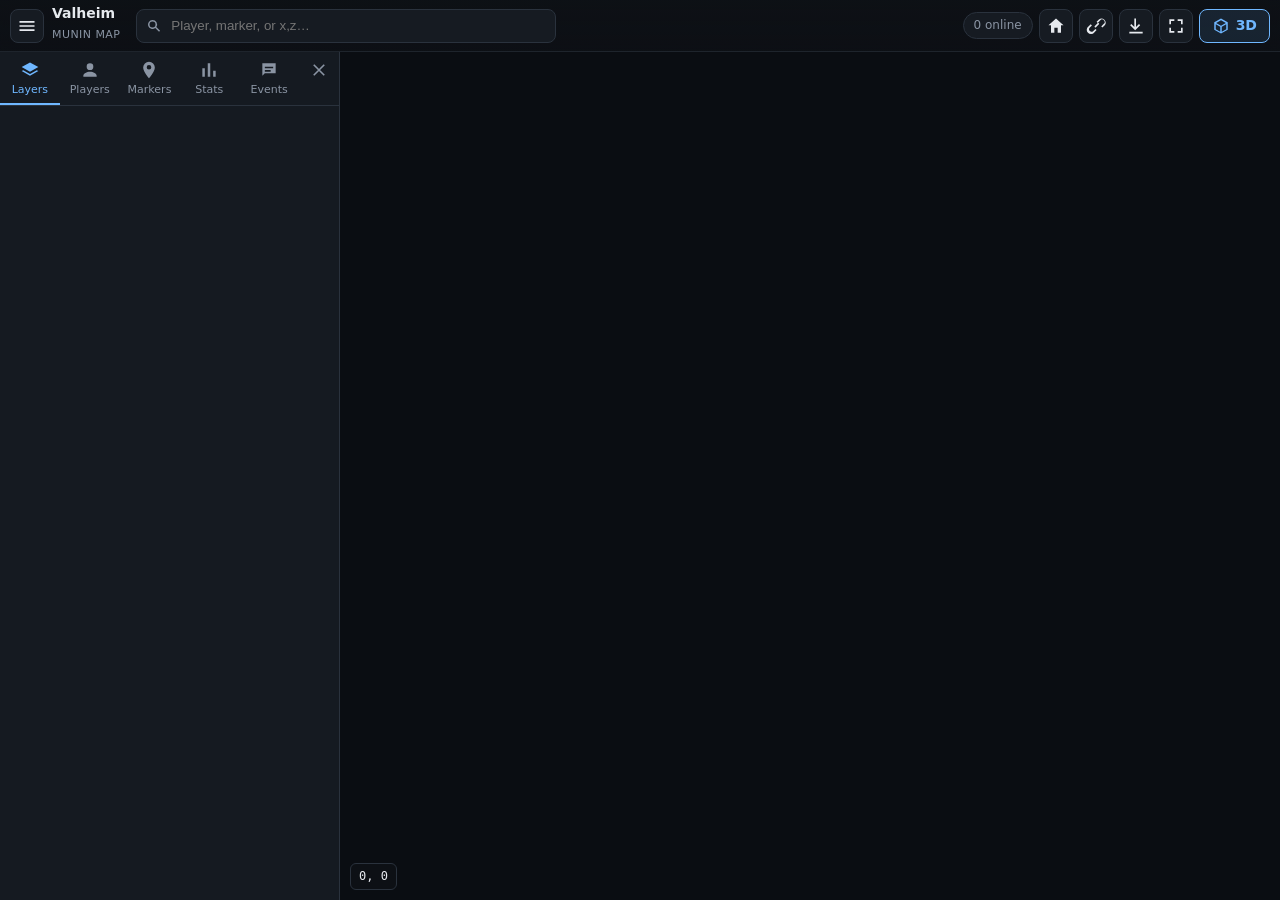
==== commit 8e8bb446: "3.0.0: Valheim WebMap is now Munin Map New name, plugin ID (com.cocopuff2u.muninmap), DLL (MuninMap." ====
--- a/WebMap/web/index.html
+++ b/WebMap/web/index.html
@@ -2,7 +2,7 @@
 <html lang="en">
 <head>
 <meta charset="utf-8">
-<title>Valheim WebMap</title>
+<title>Munin Map</title>
 <meta name="viewport" content="width=device-width, initial-scale=1, viewport-fit=cover">
 <meta name="theme-color" content="#0e1116">
 <link rel="icon" href="icons/favicon.svg" type="image/svg+xml">
@@ -50,7 +50,7 @@
 
   <header class="topbar">
     <button class="icon-btn" id="btn-menu" title="Menu"><svg><use href="#i-menu"/></svg></button>
-    <div class="title"><span id="title">Valheim</span><span class="sub" id="subtitle">WebMap</span></div>
+    <div class="title"><span id="title">Valheim</span><span class="sub" id="subtitle">Munin Map</span></div>
     <div class="search">
       <svg><use href="#i-search"/></svg>
       <input id="search" type="search" placeholder="Player, marker, or x,z…" autocomplete="off" spellcheck="false">
--- a/WebMap/web/css/app.css
+++ b/WebMap/web/css/app.css
@@ -190,6 +190,7 @@
 .leaflet-popup-tip { background: var(--bg-2); }
 .leaflet-popup-content { margin: 10px 14px; font: 13px var(--font); }
 .leaflet-popup-content b { display: block; margin-bottom: 2px; }
+.leaflet-popup-content .runetext { margin-top: 6px; width: 280px; max-width: 72vw; max-height: 220px; overflow-y: auto; white-space: pre-line; font-style: italic; line-height: 1.45; color: var(--text); }
 .leaflet-popup-content small { color: var(--muted); }
 .dungeon-state { margin-top: 6px; font-weight: 600; color: var(--muted); }
 .dungeon-state.visited { color: var(--text); }
